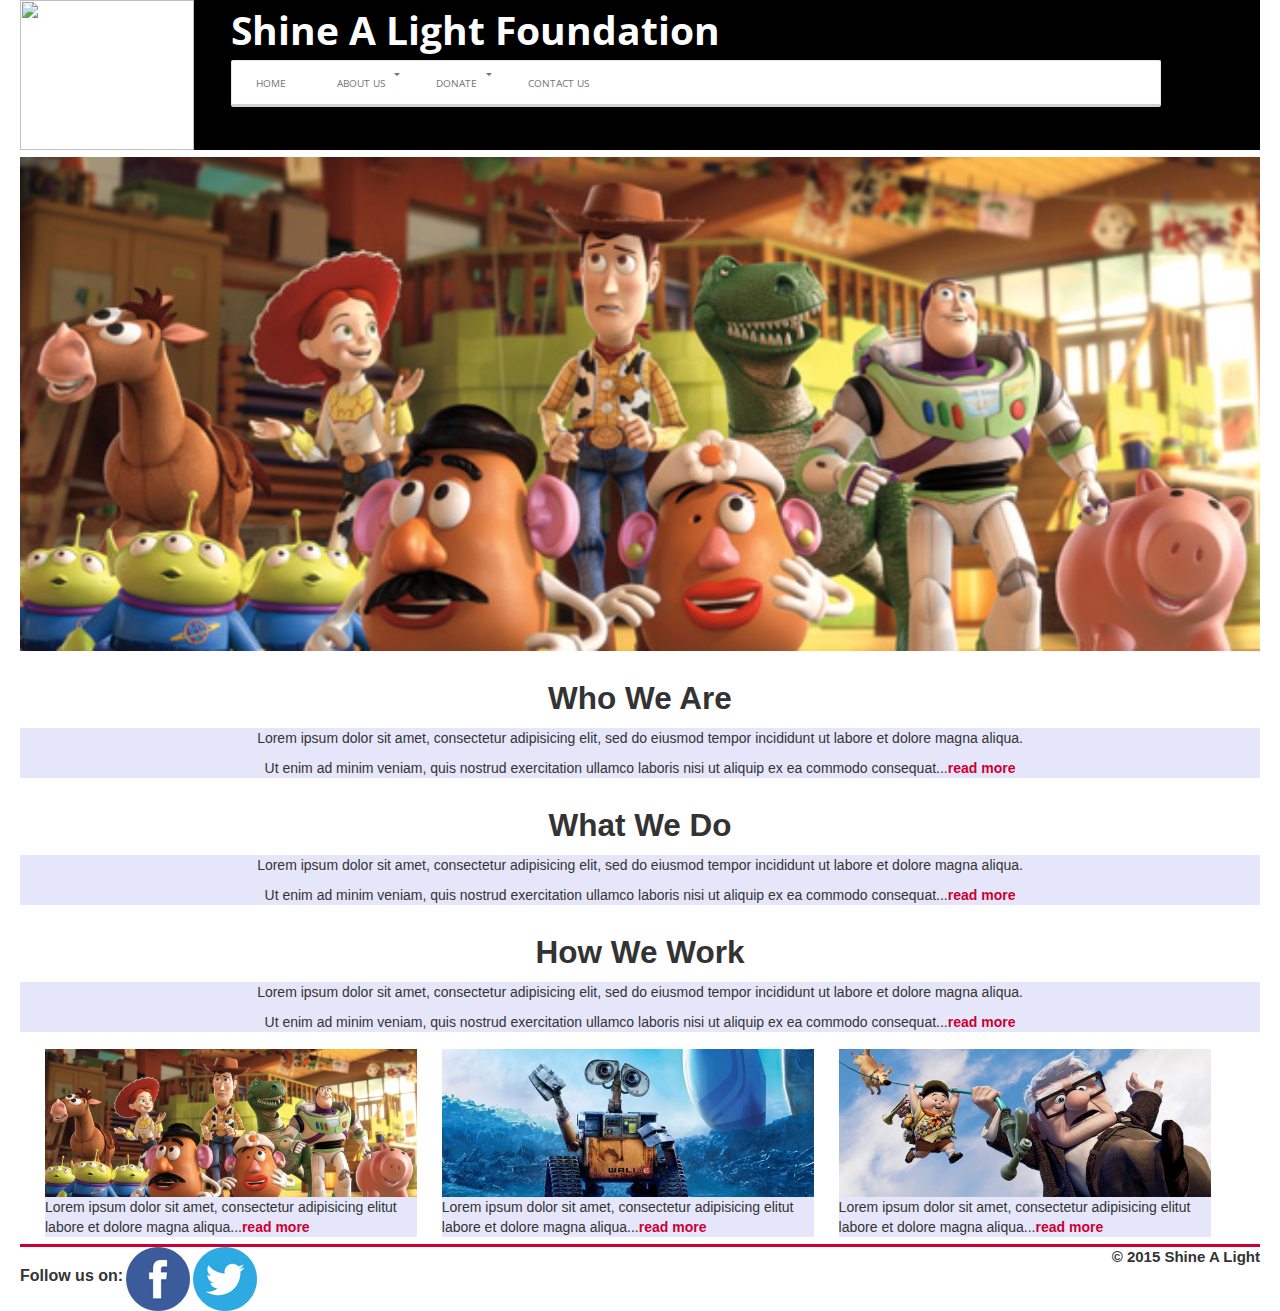
==== about.html @ 71fde6e9 "shine a light begins" ====
<!DOCTYPE html>
<html lang="en">
  <head>
  <meta charset='utf-8'>
    <title>Shine A Light</title>
    <meta name="viewport" content="width=device-width, initial-scale=1.0">
    <!-- Bootstrap -->
    <link href="bootstrap/css/bootstrap.min.css" rel="stylesheet">
    <link href="bootstrap/css/bootstrap-responsive.min.css" rel="stylesheet">
    <link href="css/styles.css" rel="stylesheet">
    <link href="salfstyles.css" rel="stylesheet">
    <script src="css/script.js"></script>
  </head>

  <body>

  <div class="container-fluid">

    <div class="headwrapper">

      <div class="logo">
        <img src="Nivo-Slider/demo/images/toystoryjpg" style="height:150px; width:100%; background-color:#fff;">
      </div>

    <div id='cssmenu' class="menu">
    <h1 style="text-transform:capitalize; color:#fff;">Shine A Light Foundation</h1>
    <ul>
      <li class='active'><a href='index.html'><span>Home</span></a></li>
      <li class='has-sub'><a href='about.html'><span>About Us</span></a>
      <ul>
         <li><a href='#bk1'><span>Who We Are</span></a></li>
         <li><a href='#bk2'><span>What We Do</span></a></li>
         <li class='last'><a href='#bk3'><span>How We Work</span></a></li>
      </ul>
      </li>
      <li class='has-sub'><a href='#'><span>Donate</span></a>
      <ul>
         <li><a href='#'><span>Donate cash</span></a></li>
         <li><a href='#'><span>Donate computers</span></a></li>
         <li class='last'><a href='#'><span>Donors wall</span></a></li>
      </ul>
      </li>
      <li class='last'><a href='#'><span>Contact Us</span></a></li>

      </ul>
    </div>

    </div>

    <div class="wrapper">
      <div id="slider" class="nivoSlider">
                <img class="nivoimage" src="Nivo-Slider/demo/images/toystory.jpg" data-thumb="images/toystory.jpg" alt="" />
                <!--<a href="http://dev7studios.com"><img src="images/up.jpg" data-thumb="images/up.jpg" alt="" title="This is an example of a caption" /></a>
                <img class="nivoimage" src="images/walle.jpg" data-thumb="images/walle.jpg" alt="" data-transition="slideInLeft" />
                <img class="nivoimage" src="images/nemo.jpg" data-thumb="images/nemo.jpg" alt="" title="#htmlcaption" />-->
            </div>
    </div>
    
  <div class="row information">
  <h2  style="text-align:center;" id="bk1">Who We Are</h2>
    <div class="col-sm-12" style="background-color:lavender;">
      <p>Lorem ipsum dolor sit amet, consectetur adipisicing elit, sed do eiusmod tempor incididunt
      ut labore et dolore magna aliqua.</p>
      <p>Ut enim ad minim veniam, quis nostrud exercitation ullamco laboris nisi ut aliquip ex ea
      commodo consequat...<a class="readon"  href="#">read more</a></p>
    </div>
</div>

  <div class="row information">
  <h2  style="text-align:center;" id="bk2">What We Do</h2>
    <div class="col-sm-6" style="background-color:lavender;">
      <p>Lorem ipsum dolor sit amet, consectetur adipisicing elit, sed do eiusmod tempor incididunt
      ut labore et dolore magna aliqua.</p>
      <p>Ut enim ad minim veniam, quis nostrud exercitation ullamco laboris nisi ut aliquip ex ea
      commodo consequat...<a class="readon"  href="#">read more</a></p>
    </div>
  </div>

  <div class="row information">
  <h2  style="text-align:center;" id="bk3">How We Work</h2>
    <div class="col-sm-12" style="background-color:lavender;">
      <p>Lorem ipsum dolor sit amet, consectetur adipisicing elit, sed do eiusmod tempor incididunt
      ut labore et dolore magna aliqua.</p>
      <p>Ut enim ad minim veniam, quis nostrud exercitation ullamco laboris nisi ut aliquip ex ea
      commodo consequat...<a class="readon"  href="#">read more</a></p>
    </div>
  </div>
    
    <div class="row information">
    <ul class="events">

    <li>
    <div class="col-sm-4" style="background-color:lavender;">
   
    <span>
    <img class="eventimage" src="Nivo-Slider/demo/images/toystory.jpg">Lorem ipsum dolor sit amet, consectetur adipisicing elitut labore et dolore magna aliqua...</span><a class="readon" href="#"><span>read more</span> </a>
    </div>
    </li>

    <li>
    <div class="col-sm-4" style="background-color:lavender;">
    
    <span>
    <img class="eventimage" src="Nivo-Slider/demo/images/walle.jpg">Lorem ipsum dolor sit amet, consectetur adipisicing elitut labore et dolore magna aliqua...</span><a class="readon" href="#"><span>read more</span> </a>
    </div>
    </li>

    <li>
    <div class="col-sm-4" style="background-color:lavender;">
    
    <span>
    <img class="eventimage" src="Nivo-Slider/demo/images/up.jpg">Lorem ipsum dolor sit amet, consectetur adipisicing elitut labore et dolore magna aliqua...</span><a class="readon"href="#"><span>read more</span> </a>
   
    </div>
    </li>

    </ul>
  </div>

  <div class="footer">
  <span style="float:left;"><p style="float:left; margin-top:19px; font-weight:bolder; font-size:16px;">Follow us on:</p><a href="https://www.facebook.com/shinealightfoundation"><img src="img/facebook.png" style="float:left; margin-left:3px;"></a><a href="https://www.twitter.com/shinealightfoundation"><img src="img/twitter.png" style="float:left; margin-left:3px;"></a></span>
    <p style="float:right; font-weight:bolder; font-size:15px;">&copy 2015 Shine A Light</p>
  </div>

  </div>

<script src="js/jquery-1.9.0.min.js"></script>
<script src="bootstrap/js/bootstrap.min.js"></script>

</body>
</html>
---- css/styles.css ----
@import url(http://fonts.googleapis.com/css?family=Open+Sans:400,600,300);
#cssmenu {
  font-family: "Open Sans", "Helvetica Neue", Helvetica, Arial, Sans-Serif;
  font-size: 10px;
  line-height: 15px;
  text-transform: uppercase;
  text-align: left;
}
#cssmenu > ul {
  width: auto;
  list-style-type: none;
  padding: 0;
  margin: 0;
  background: #ffffff;
  border: 1px solid #ece6e8;
  border-bottom: 3px solid #d9ced2;
  -webkit-border-radius: 2px;
  -moz-border-radius: 2px;
  -o-border-radius: 2px;
  border-radius: 2px;
}
#cssmenu > ul li#responsive-tab {
  display: none;
  /* Hide for large screens */

}
#cssmenu > ul li {
  display: inline-block;
  *display: inline;
  zoom: 1;
}
#cssmenu > ul li.right {
  float: right;
}
#cssmenu > ul li.has-sub {
  position: relative;
}
#cssmenu > ul li.has-sub:hover ul {
  display: block;
}
#cssmenu > ul li.has-sub ul {
  display: none;
  width: 250px;
  position: absolute;
  margin: 0;
  padding: 0;
  list-style-type: none;
  background: #ffffff;
  border: 1px solid #ece6e8;
  border-bottom: 3px solid #d9ced2;
  border-top: 0 none;
}
#cssmenu > ul li.has-sub ul li {
  display: block;
}
#cssmenu > ul li.has-sub > a {
  background-image: url('images/caret.png');
  background-repeat: no-repeat;
  background-position: 90% -95%;
}
#cssmenu > ul li.has-sub > a.active,
#cssmenu > ul li.has-sub > a:hover {
  background: #d80041 url('images/caret.png') no-repeat;
  background-position: 90% 195%;
}
#cssmenu > ul li a {
  display: block;
  padding: 12px 24px 11px 24px;
  text-decoration: none;
  color: #747474;
  text-shadow: 0px 1px 0px #fff;
}
#cssmenu > ul li a.active,
#cssmenu > ul li a:hover {
  background: #d80041;
  color: #fff;
  text-shadow: 0px 1px 0px #000;
}
@media (max-width: 600px) {
  #cssmenu > ul {
    width: 100%;
  }
  #cssmenu > ul li#responsive-tab {
    display: block;
  }
  #cssmenu > ul li#responsive-tab a {
    background: url('images/menu.png') no-repeat;
    background-position: 95% -35%;
  }
  #cssmenu > ul li#responsive-tab a:hover {
    background-color: #d80041;
    background-position: 95% 135%;
  }
  #cssmenu > ul li {
    display: none;
  }
  #cssmenu > ul li.right {
    float: none;
  }
  #cssmenu > ul li.has-sub {
    position: relative;
  }
  #cssmenu > ul li.has-sub ul {
    display: block;
    position: static;
    width: 100%;
    background: #ffffff;
    border: 0 none;
  }
  #cssmenu > ul li.has-sub ul li {
    display: block !important;
  }
  #cssmenu > ul li.has-sub ul li a span {
    display: block;
    padding-left: 24px;
  }
  #cssmenu > ul li.has-sub > a {
    background-image: none;
  }
}
/* Make sure they show even if hidden in mobile view by JS */
@media (min-width: 600px) {
  #cssmenu > ul > li.collapsed {
    display: inline-block !important;
    *display: inline;
    zoom: 1;
  }
  #cssmenu > ul ul li.collapsed {
    display: block !important;
  }
}
---- salfstyles.css ----
.headwrapper{
	width: 100%;
	
	float: left;
	margin-bottom: 7px;
	height: 150px;
	background-color: #000;
}
.logo{
	width: 14%;
	float: left;
	

}

.menu{
	width: 75%;
	float: left;
	margin-left: 3%;
	margin-bottom: 0px;
	
}

.wrapper{
	width: 100%;
	float: left;
	margin-bottom: 17px;
	
}

.information{
	width: 100%;
	float: left;
	margin-bottom: 7px;
}
.footer{
	width: 100%;
	float: left;
	border-top: 3px solid #c03;
}
.nivoimage{
	width: 100%;
	/*margin: 0 20%;*/
	height: auto;
}
.events{
	width: 100%;
	list-style: none;
}

.events li{
	float: left;
	width: 30%;
	margin-right: 2%;
}
.events li span.eventimage{
	width:30%;
	height: auto;
	float: left;
}
.readon{
	color: #c03;
	text-decoration: none;
	font-weight: bold;
}

.readon:hover{
	color: #fff;
	border: 1px solid;
	background: #c03;
	 
}

.information p{
	text-align: center;
}
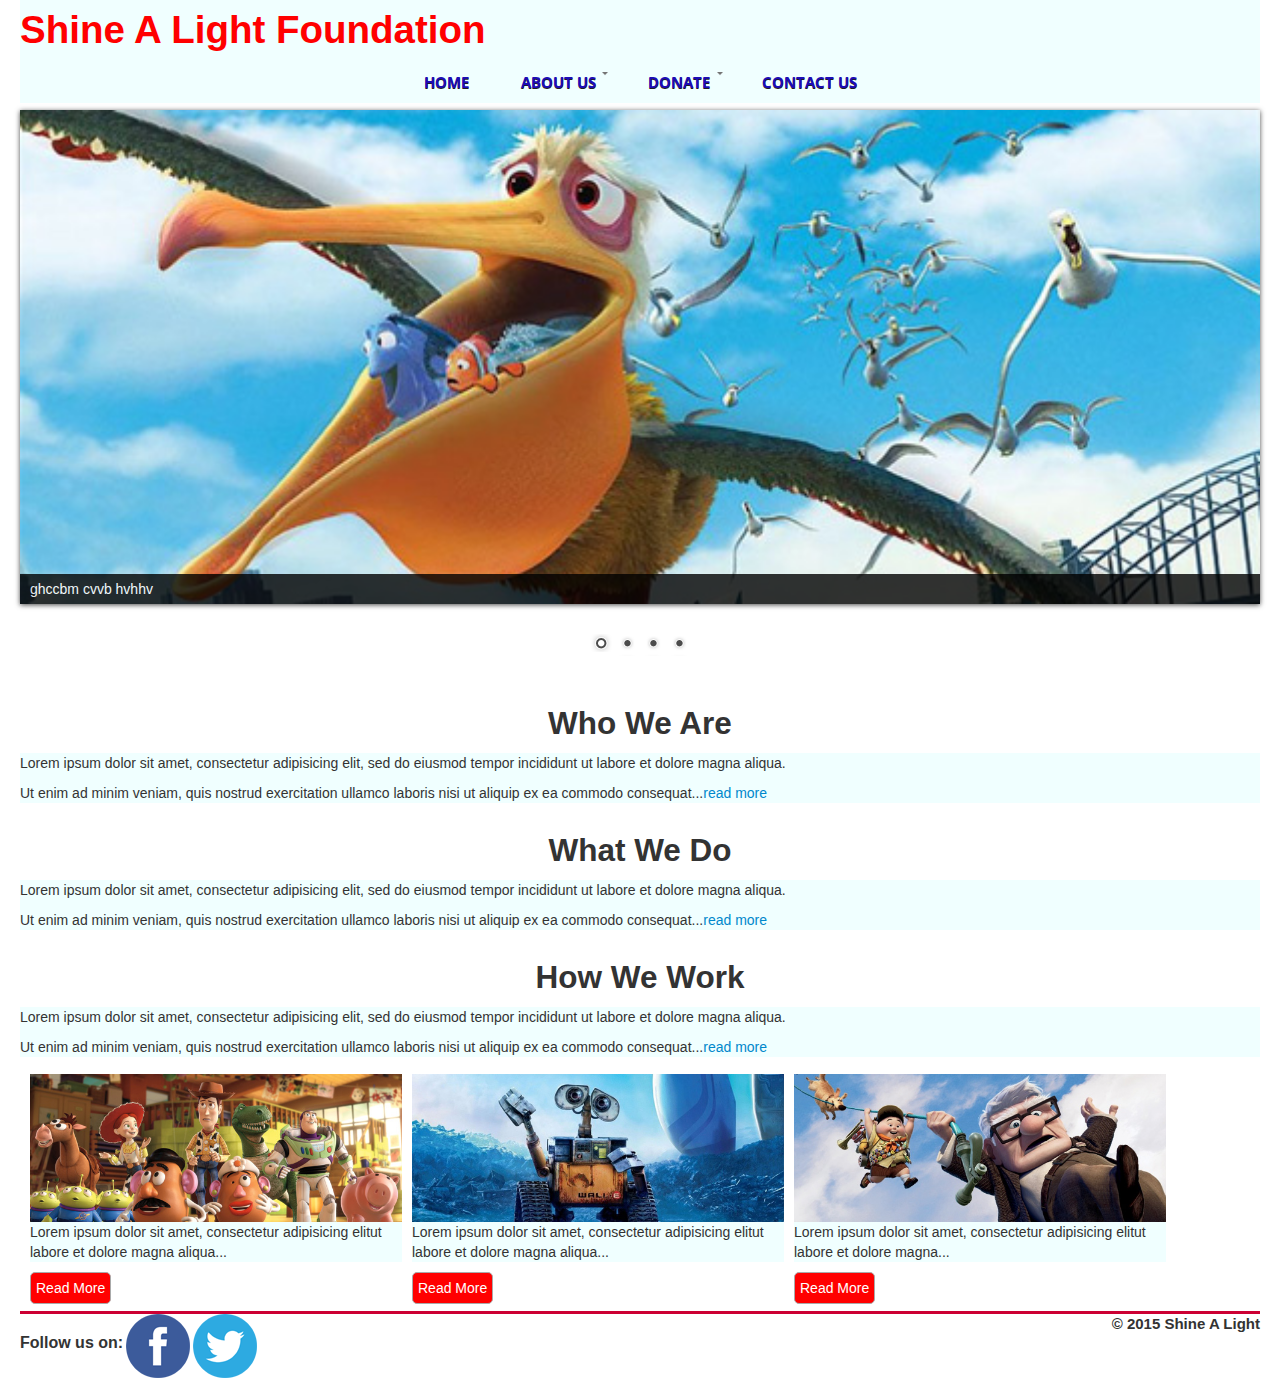
==== commit 46f2d14a: "nivo-slider fixed" ====
--- a/about.html
+++ b/about.html
@@ -9,7 +9,11 @@
     <link href="bootstrap/css/bootstrap-responsive.min.css" rel="stylesheet">
     <link href="css/styles.css" rel="stylesheet">
     <link href="salfstyles.css" rel="stylesheet">
+    <script src="js/jquery-1.9.0.min.js"></script>
     <script src="css/script.js"></script>
+    <link rel="stylesheet" href="Nivo-Slider/themes/default/default.css" type="text/css" media="screen" />
+    <link rel="stylesheet" href="Nivo-Slider/nivo-slider.css" type="text/css" media="screen" />
+ 
   </head>
 
   <body>
@@ -19,18 +23,17 @@
     <div class="headwrapper">
 
       <div class="logo">
-        <img src="Nivo-Slider/demo/images/toystoryjpg" style="height:150px; width:100%; background-color:#fff;">
+      <h1 style="text-transform:capitalize;">Shine A Light Foundation</h1>
       </div>
 
     <div id='cssmenu' class="menu">
-    <h1 style="text-transform:capitalize; color:#fff;">Shine A Light Foundation</h1>
     <ul>
       <li class='active'><a href='index.html'><span>Home</span></a></li>
       <li class='has-sub'><a href='about.html'><span>About Us</span></a>
       <ul>
-         <li><a href='#bk1'><span>Who We Are</span></a></li>
-         <li><a href='#bk2'><span>What We Do</span></a></li>
-         <li class='last'><a href='#bk3'><span>How We Work</span></a></li>
+         <li><a href='about.html'><span>Who We Are</span></a></li>
+         <li><a href='about.html'><span>What We Do</span></a></li>
+         <li class='last'><a href='about.html'><span>How We Work</span></a></li>
       </ul>
       </li>
       <li class='has-sub'><a href='#'><span>Donate</span></a>
@@ -41,24 +44,34 @@
       </ul>
       </li>
       <li class='last'><a href='#'><span>Contact Us</span></a></li>
-
       </ul>
     </div>
 
     </div>
 
-    <div class="wrapper">
+    <div class="wrapperboard" id="wrapper">
+
+    <div class="slider-wrapper theme-default">
       <div id="slider" class="nivoSlider">
-                <img class="nivoimage" src="Nivo-Slider/demo/images/toystory.jpg" data-thumb="images/toystory.jpg" alt="" />
-                <!--<a href="http://dev7studios.com"><img src="images/up.jpg" data-thumb="images/up.jpg" alt="" title="This is an example of a caption" /></a>
-                <img class="nivoimage" src="images/walle.jpg" data-thumb="images/walle.jpg" alt="" data-transition="slideInLeft" />
-                <img class="nivoimage" src="images/nemo.jpg" data-thumb="images/nemo.jpg" alt="" title="#htmlcaption" />-->
-            </div>
+                <img class="nivoimage" src="Nivo-Slider/demo/images/nemo.jpg" alt="" title="ghccbm cvvb hvhhv" data-transition="pop"/>
+                <img src="Nivo-Slider/demo/images/up.jpg" alt="" title="ghccbm cvvb hvhhv" data-transition="pop" />
+                <img class="nivoimage" src="Nivo-Slider/demo/images/walle.jpg" alt="" title="ghccbm cvvb hvhhv" data-transition="pop"/>
+                <img class="nivoimage" src="Nivo-Slider/demo/images/toystory.jpg" alt="" title="ghccbm cvvb hvhhv" data-transition="pop"/>
+      </div>
     </div>
+
+    </div>
+    <script type="text/javascript" src="js/jquery-1.9.0.min.js"></script>
+    <script type="text/javascript" src="Nivo-Slider/jquery.nivo.slider.js"></script>
+    <script type="text/javascript">
+    $(window).load(function() {
+        $('#slider').nivoSlider();
+    });
+    </script>
     
   <div class="row information">
   <h2  style="text-align:center;" id="bk1">Who We Are</h2>
-    <div class="col-sm-12" style="background-color:lavender;">
+    <div class="col-sm-12" style="background-color:#F0FFFF;">
       <p>Lorem ipsum dolor sit amet, consectetur adipisicing elit, sed do eiusmod tempor incididunt
       ut labore et dolore magna aliqua.</p>
       <p>Ut enim ad minim veniam, quis nostrud exercitation ullamco laboris nisi ut aliquip ex ea
@@ -68,7 +81,7 @@
 
   <div class="row information">
   <h2  style="text-align:center;" id="bk2">What We Do</h2>
-    <div class="col-sm-6" style="background-color:lavender;">
+    <div class="col-sm-6" style="background-color:#F0FFFF;">
       <p>Lorem ipsum dolor sit amet, consectetur adipisicing elit, sed do eiusmod tempor incididunt
       ut labore et dolore magna aliqua.</p>
       <p>Ut enim ad minim veniam, quis nostrud exercitation ullamco laboris nisi ut aliquip ex ea
@@ -78,7 +91,7 @@
 
   <div class="row information">
   <h2  style="text-align:center;" id="bk3">How We Work</h2>
-    <div class="col-sm-12" style="background-color:lavender;">
+    <div class="col-sm-12" style="background-color:#F0FFFF;">
       <p>Lorem ipsum dolor sit amet, consectetur adipisicing elit, sed do eiusmod tempor incididunt
       ut labore et dolore magna aliqua.</p>
       <p>Ut enim ad minim veniam, quis nostrud exercitation ullamco laboris nisi ut aliquip ex ea
@@ -90,26 +103,26 @@
     <ul class="events">
 
     <li>
-    <div class="col-sm-4" style="background-color:lavender;">
+    <div class="col-sm-4" style="background-color:#F0FFFF;">
    
-    <span>
-    <img class="eventimage" src="Nivo-Slider/demo/images/toystory.jpg">Lorem ipsum dolor sit amet, consectetur adipisicing elitut labore et dolore magna aliqua...</span><a class="readon" href="#"><span>read more</span> </a>
+    <p>
+    <img class="eventimage" src="Nivo-Slider/demo/images/toystory.jpg">Lorem ipsum dolor sit amet, consectetur adipisicing elitut labore et dolore magna aliqua... </p><a class="readon" href="#"><span>read more</span> </a>
     </div>
     </li>
 
     <li>
-    <div class="col-sm-4" style="background-color:lavender;">
+    <div class="col-sm-4" style="background-color:#F0FFFF;">
     
-    <span>
-    <img class="eventimage" src="Nivo-Slider/demo/images/walle.jpg">Lorem ipsum dolor sit amet, consectetur adipisicing elitut labore et dolore magna aliqua...</span><a class="readon" href="#"><span>read more</span> </a>
+    <p>
+    <img class="eventimage" src="Nivo-Slider/demo/images/walle.jpg">Lorem ipsum dolor sit amet, consectetur adipisicing elitut labore et dolore magna aliqua... </p><a class="readon" href="#"><span>read more</span> </a>
     </div>
     </li>
 
     <li>
-    <div class="col-sm-4" style="background-color:lavender;">
+    <div class="col-sm-4" style="background-color:#F0FFFF;">
     
-    <span>
-    <img class="eventimage" src="Nivo-Slider/demo/images/up.jpg">Lorem ipsum dolor sit amet, consectetur adipisicing elitut labore et dolore magna aliqua...</span><a class="readon"href="#"><span>read more</span> </a>
+    <p>
+    <img class="eventimage" src="Nivo-Slider/demo/images/up.jpg">Lorem ipsum dolor sit amet, consectetur adipisicing elitut labore et dolore magna... </p><a class="readon"href="#"><span>read more</span> </a>
    
     </div>
     </li>
@@ -124,7 +137,6 @@
 
   </div>
 
-<script src="js/jquery-1.9.0.min.js"></script>
 <script src="bootstrap/js/bootstrap.min.js"></script>
 
 </body>
--- a/css/styles.css
+++ b/css/styles.css
@@ -1,23 +1,23 @@
 @import url(http://fonts.googleapis.com/css?family=Open+Sans:400,600,300);
 #cssmenu {
   font-family: "Open Sans", "Helvetica Neue", Helvetica, Arial, Sans-Serif;
-  font-size: 10px;
+  font-size: 15px;
   line-height: 15px;
   text-transform: uppercase;
-  text-align: left;
+  text-align: center;
 }
 #cssmenu > ul {
   width: auto;
   list-style-type: none;
   padding: 0;
   margin: 0;
-  background: #ffffff;
+ /* background: #ffffff;
   border: 1px solid #ece6e8;
-  border-bottom: 3px solid #d9ced2;
+  border-bottom: 3px solid #d9ced2;*/
   -webkit-border-radius: 2px;
   -moz-border-radius: 2px;
   -o-border-radius: 2px;
-  border-radius: 2px;
+  /*border-radius: 2px;*/
 }
 #cssmenu > ul li#responsive-tab {
   display: none;
@@ -67,8 +67,8 @@
   display: block;
   padding: 12px 24px 11px 24px;
   text-decoration: none;
-  color: #747474;
-  text-shadow: 0px 1px 0px #fff;
+  color: #1D0CB5;
+  text-shadow: 0px 1px 0px #1E1D20;
 }
 #cssmenu > ul li a.active,
 #cssmenu > ul li a:hover {
@@ -119,7 +119,7 @@
   }
 }
 /* Make sure they show even if hidden in mobile view by JS */
-@media (min-width: 600px) {
+@media (min-width: 600px) and (max-width: 601px) {
   #cssmenu > ul > li.collapsed {
     display: inline-block !important;
     *display: inline;
--- a/salfstyles.css
+++ b/salfstyles.css
@@ -1,27 +1,25 @@
 .headwrapper{
 	width: 100%;
-	
 	float: left;
 	margin-bottom: 7px;
-	height: 150px;
-	background-color: #000;
+	background: #F0FFFF;
 }
 .logo{
-	width: 14%;
+	width: 100%;
 	float: left;
-	
+	color: #FF0000 !important;
 
 }
 
 .menu{
-	width: 75%;
+	width: 100%;
 	float: left;
-	margin-left: 3%;
-	margin-bottom: 0px;
+	font-weight: bold!important;
+	
 	
 }
 
-.wrapper{
+.wrapperboard{
 	width: 100%;
 	float: left;
 	margin-bottom: 17px;
@@ -41,17 +39,18 @@
 .nivoimage{
 	width: 100%;
 	/*margin: 0 20%;*/
-	height: auto;
+	height: 100px !important;
 }
 .events{
 	width: 100%;
 	list-style: none;
+	margin: 0 0!important;
 }
 
 .events li{
 	float: left;
 	width: 30%;
-	margin-right: 2%;
+	margin-left: 10px;
 }
 .events li span.eventimage{
 	width:30%;
@@ -59,19 +58,46 @@
 	float: left;
 }
 .readon{
-	color: #c03;
+	
 	text-decoration: none;
-	font-weight: bold;
+	/*font-weight: bold*/;
 }
 
-.readon:hover{
-	color: #fff;
-	border: 1px solid;
-	background: #c03;
+.readon span:hover{
+	background: #444;
 	 
 }
 
-.information p{
-	text-align: center;
+a.readon span{
+	background: #ff0000;
+	padding: 5px;
+	border: 1px solid #aaa;
+	float: left;
+	border-radius: 5px;
+	font-weight: normal!important;
+	text-transform: capitalize;
+	color: #fff;
 }
 
+.information p{
+	/*text-align: center*/;
+}
+
+@media(min-width:320px) and (max-width:480px){
+
+.events li{
+	width: 100%;
+	margin:auto;
+}
+
+}
+
+@media(min-width: 540px) and (max-width: 640px){
+
+.events li{
+	width: 40%;
+	margin-bottom: 20px;
+}
+
+}
+
--- a/Nivo-Slider/themes/default/default.css
+++ b/Nivo-Slider/themes/default/default.css
@@ -0,0 +1,93 @@
+/*
+Skin Name: Nivo Slider Default Theme
+Skin URI: http://nivo.dev7studios.com
+Description: The default skin for the Nivo Slider.
+Version: 1.3
+Author: Gilbert Pellegrom
+Author URI: http://dev7studios.com
+Supports Thumbs: true
+*/
+
+.theme-default .nivoSlider {
+	position:relative;
+	background:#fff url(loading.gif) no-repeat 50% 50%;
+    margin-bottom:10px;
+    -webkit-box-shadow: 0px 1px 5px 0px #4a4a4a;
+    -moz-box-shadow: 0px 1px 5px 0px #4a4a4a;
+    box-shadow: 0px 1px 5px 0px #4a4a4a;
+}
+.theme-default .nivoSlider img {
+	position:absolute;
+	top:0px;
+	left:0px;
+	display:none;
+}
+.theme-default .nivoSlider a {
+	border:0;
+	display:block;
+}
+
+.theme-default .nivo-controlNav {
+	text-align: center;
+	padding: 20px 0;
+}
+.theme-default .nivo-controlNav a {
+	display:inline-block;
+	width:22px;
+	height:22px;
+	background:url(bullets.png) no-repeat;
+	text-indent:-9999px;
+	border:0;
+	margin: 0 2px;
+}
+.theme-default .nivo-controlNav a.active {
+	background-position:0 -22px;
+}
+
+.theme-default .nivo-directionNav a {
+	display:block;
+	width:30px;
+	height:30px;
+	background:url(arrows.png) no-repeat;
+	text-indent:-9999px;
+	border:0;
+	opacity: 0;
+	-webkit-transition: all 200ms ease-in-out;
+    -moz-transition: all 200ms ease-in-out;
+    -o-transition: all 200ms ease-in-out;
+    transition: all 200ms ease-in-out;
+}
+.theme-default:hover .nivo-directionNav a { opacity: 1; }
+.theme-default a.nivo-nextNav {
+	background-position:-30px 0;
+	right:15px;
+}
+.theme-default a.nivo-prevNav {
+	left:15px;
+}
+
+.theme-default .nivo-caption {
+    font-family: Helvetica, Arial, sans-serif;
+}
+.theme-default .nivo-caption a {
+    color:#fff;
+    border-bottom:1px dotted #fff;
+}
+.theme-default .nivo-caption a:hover {
+    color:#fff;
+}
+
+.theme-default .nivo-controlNav.nivo-thumbs-enabled {
+	width: 100%;
+}
+.theme-default .nivo-controlNav.nivo-thumbs-enabled a {
+	width: auto;
+	height: auto;
+	background: none;
+	margin-bottom: 5px;
+}
+.theme-default .nivo-controlNav.nivo-thumbs-enabled img {
+	display: block;
+	width: 120px;
+	height: auto;
+}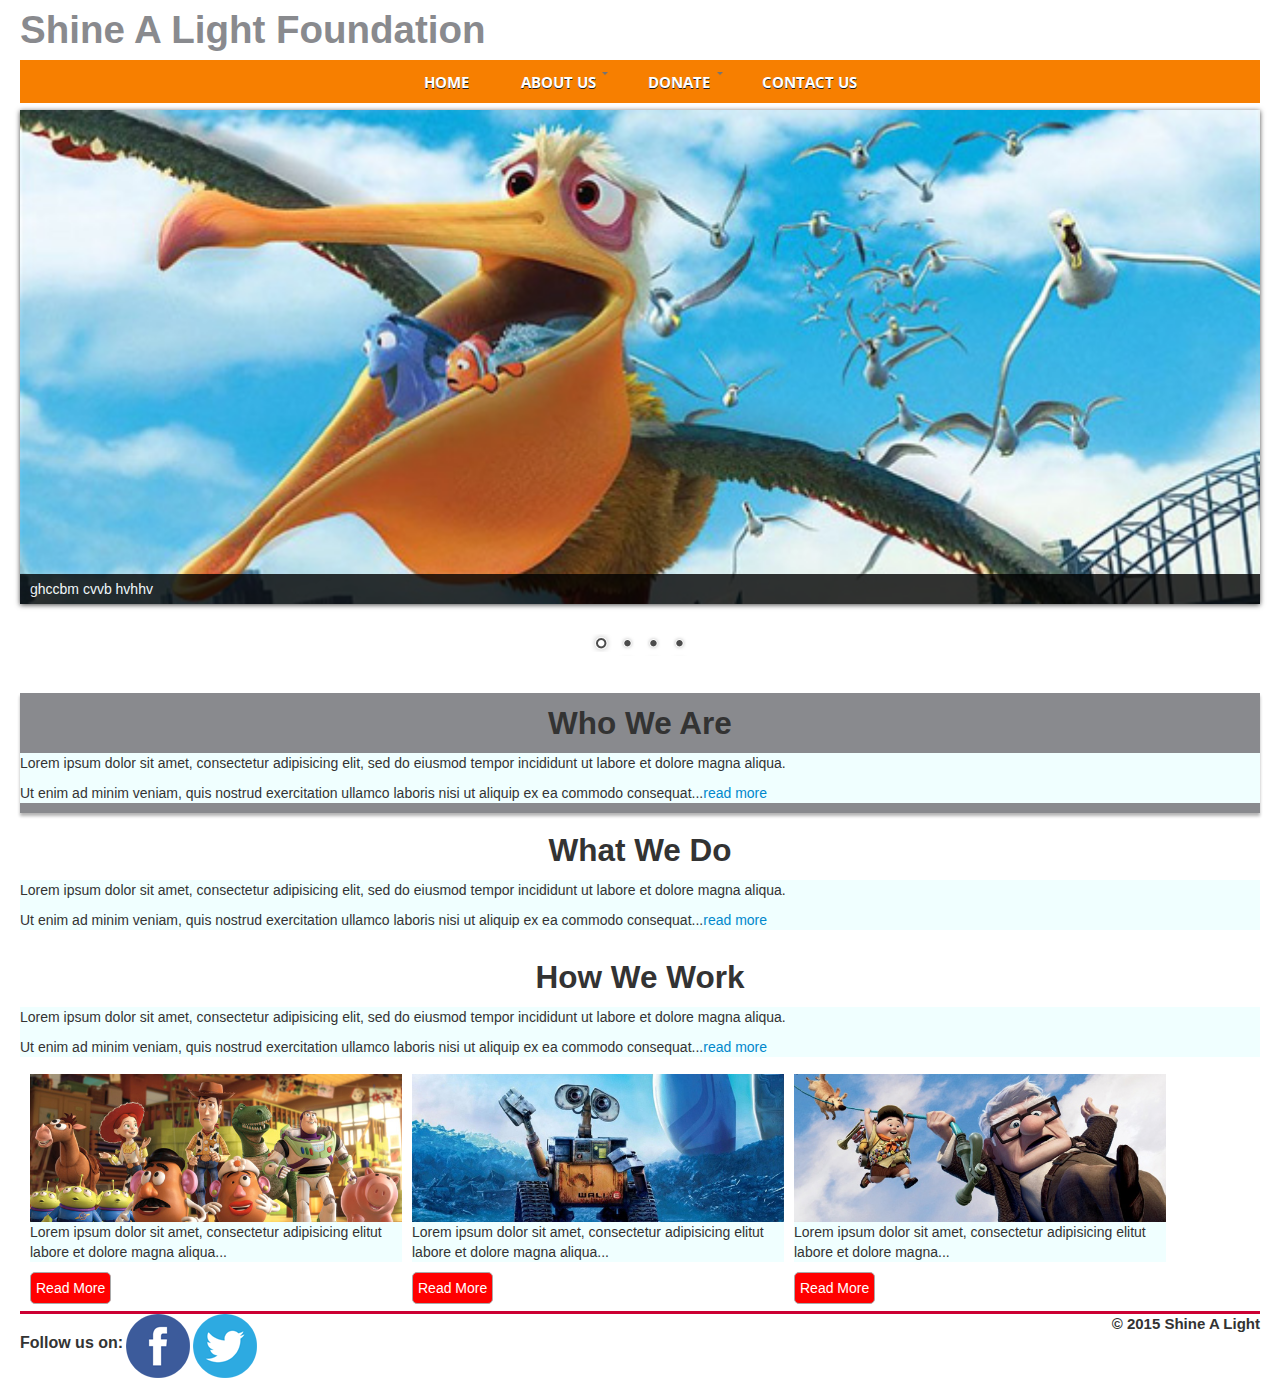
==== commit dec0b89d: "colors" ====
--- a/about.html
+++ b/about.html
@@ -69,7 +69,7 @@
     });
     </script>
     
-  <div class="row information">
+  <div class="row information" style="background-color:#898a8e; box-shadow: 0 3px 3px rgba(0, 0, 0, 0.3)">
   <h2  style="text-align:center;" id="bk1">Who We Are</h2>
     <div class="col-sm-12" style="background-color:#F0FFFF;">
       <p>Lorem ipsum dolor sit amet, consectetur adipisicing elit, sed do eiusmod tempor incididunt
--- a/css/styles.css
+++ b/css/styles.css
@@ -22,6 +22,11 @@
 #cssmenu > ul li#responsive-tab {
   display: none;
   /* Hide for large screens */
+
+}
+#cssmenu > ul li#responsive-tab a:hover{
+  background:   #898a8e !important;
+ 
 
 }
 #cssmenu > ul li {
@@ -52,27 +57,29 @@
 }
 #cssmenu > ul li.has-sub ul li {
   display: block;
+  background: #f77f00;
 }
 #cssmenu > ul li.has-sub > a {
   background-image: url('images/caret.png');
   background-repeat: no-repeat;
   background-position: 90% -95%;
+
 }
 #cssmenu > ul li.has-sub > a.active,
 #cssmenu > ul li.has-sub > a:hover {
-  background: #d80041 url('images/caret.png') no-repeat;
+  background: #898a8e url('images/caret.png') no-repeat;
   background-position: 90% 195%;
 }
 #cssmenu > ul li a {
   display: block;
   padding: 12px 24px 11px 24px;
   text-decoration: none;
-  color: #1D0CB5;
+  color: #ffffff;
   text-shadow: 0px 1px 0px #1E1D20;
 }
 #cssmenu > ul li a.active,
 #cssmenu > ul li a:hover {
-  background: #d80041;
+  background: #898a8e;
   color: #fff;
   text-shadow: 0px 1px 0px #000;
 }
--- a/salfstyles.css
+++ b/salfstyles.css
@@ -2,12 +2,13 @@
 	width: 100%;
 	float: left;
 	margin-bottom: 7px;
-	background: #F0FFFF;
+	
 }
 .logo{
 	width: 100%;
 	float: left;
-	color: #FF0000 !important;
+	color: #898a8e; !important;
+	background: #fff;
 
 }
 
@@ -15,7 +16,7 @@
 	width: 100%;
 	float: left;
 	font-weight: bold!important;
-	
+	background: #f77f00;
 	
 }
 
@@ -81,6 +82,7 @@
 
 .information p{
 	/*text-align: center*/;
+
 }
 
 @media(min-width:320px) and (max-width:480px){
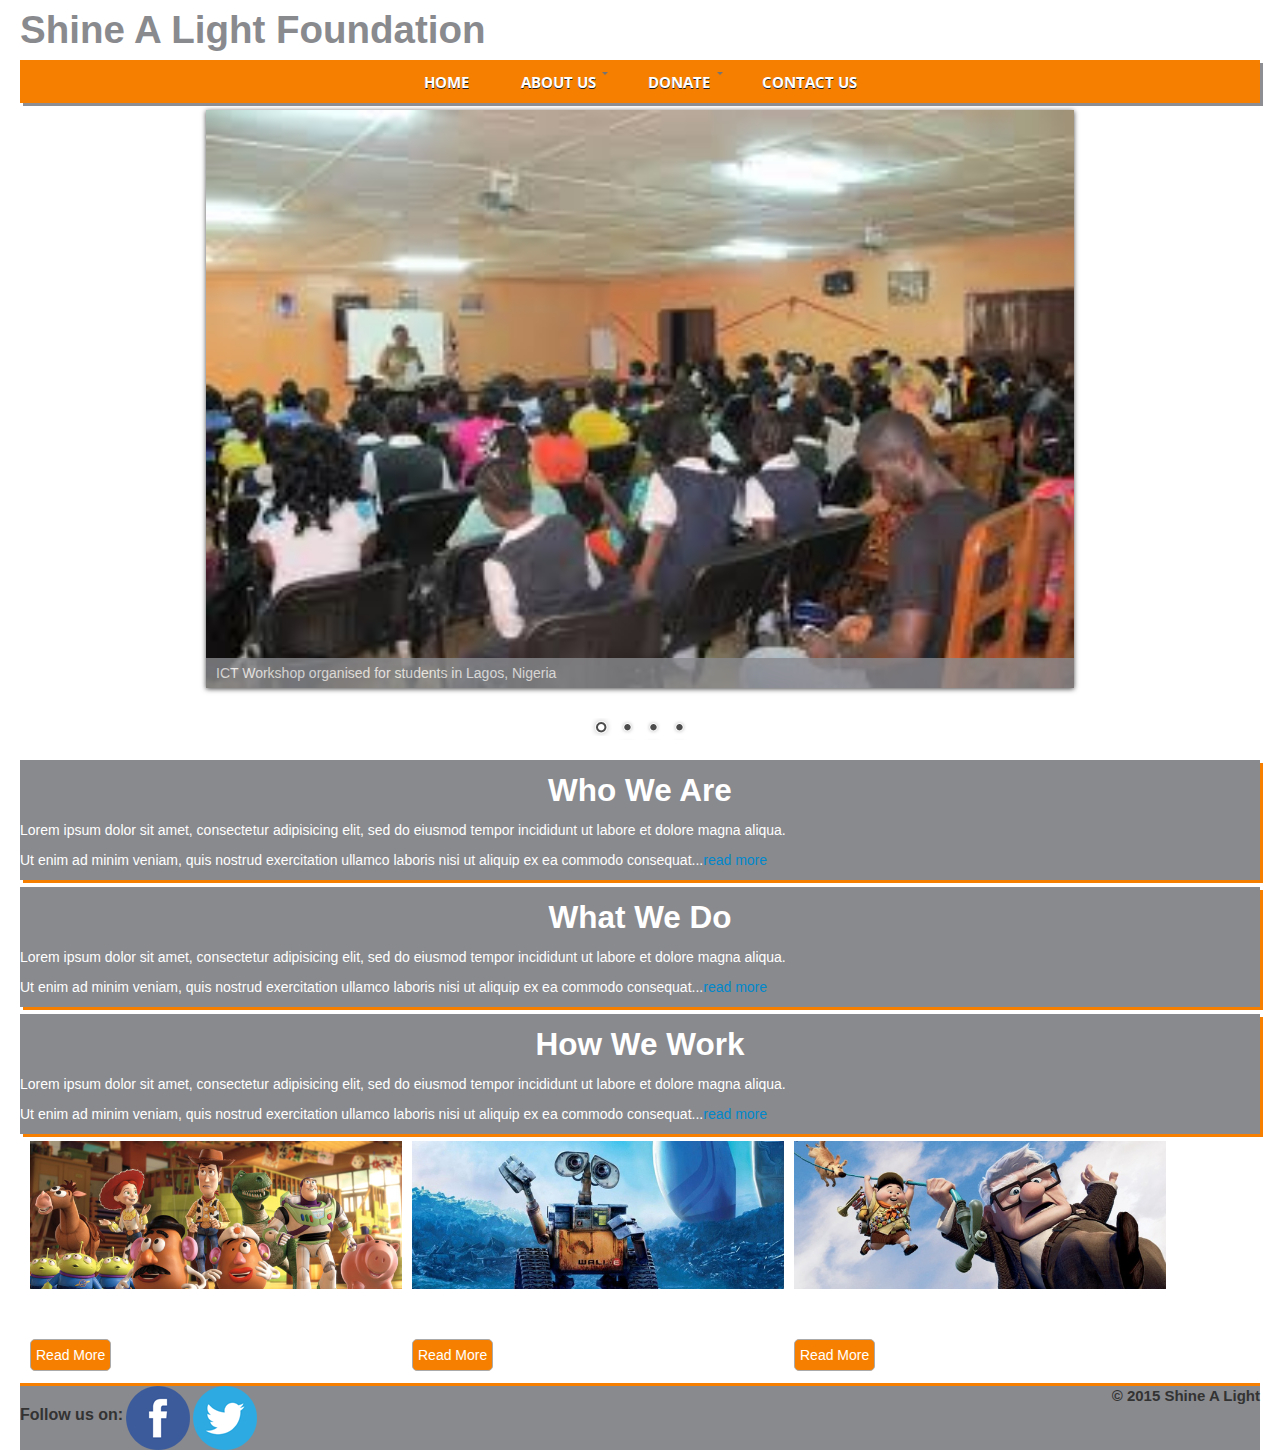
==== commit 142b5654: "niivoslider" ====
--- a/about.html
+++ b/about.html
@@ -53,10 +53,10 @@
 
     <div class="slider-wrapper theme-default">
       <div id="slider" class="nivoSlider">
-                <img class="nivoimage" src="Nivo-Slider/demo/images/nemo.jpg" alt="" title="ghccbm cvvb hvhhv" data-transition="pop"/>
-                <img src="Nivo-Slider/demo/images/up.jpg" alt="" title="ghccbm cvvb hvhhv" data-transition="pop" />
-                <img class="nivoimage" src="Nivo-Slider/demo/images/walle.jpg" alt="" title="ghccbm cvvb hvhhv" data-transition="pop"/>
-                <img class="nivoimage" src="Nivo-Slider/demo/images/toystory.jpg" alt="" title="ghccbm cvvb hvhhv" data-transition="pop"/>
+                <img src="img/event1.jpg" alt="" title="ICT Workshop organised for students in Lagos, Nigeria" data-transition="pop" />
+                <img class="nivoimage" src="img/ictroom4.jpg" alt="" title="The proposed 1500 capacity ICT facilities" data-transition="pop"/>
+                <img class="nivoimage" src="img/ictroom5.jpg" alt="" title="Shine A Light Resource Centre" data-transition="pop"/>
+                <a href="#"><img class="nivoimage" src="img/ictroom2.jpg." alt="" title="Contribute to a big idea" data-transition="pop"/></a>
       </div>
     </div>
 
@@ -69,9 +69,9 @@
     });
     </script>
     
-  <div class="row information" style="background-color:#898a8e; box-shadow: 0 3px 3px rgba(0, 0, 0, 0.3)">
+  <div class="row information" style="background-color:#898a8e; box-shadow: 3px 3px rgba(247, 127, 0, 1);">
   <h2  style="text-align:center;" id="bk1">Who We Are</h2>
-    <div class="col-sm-12" style="background-color:#F0FFFF;">
+    <div class="col-sm-12">
       <p>Lorem ipsum dolor sit amet, consectetur adipisicing elit, sed do eiusmod tempor incididunt
       ut labore et dolore magna aliqua.</p>
       <p>Ut enim ad minim veniam, quis nostrud exercitation ullamco laboris nisi ut aliquip ex ea
@@ -79,9 +79,9 @@
     </div>
 </div>
 
-  <div class="row information">
+  <div class="row information" style="background-color:#898a8e; box-shadow: 3px 3px rgba(247, 127, 0, 1);">
   <h2  style="text-align:center;" id="bk2">What We Do</h2>
-    <div class="col-sm-6" style="background-color:#F0FFFF;">
+    <div class="col-sm-6">
       <p>Lorem ipsum dolor sit amet, consectetur adipisicing elit, sed do eiusmod tempor incididunt
       ut labore et dolore magna aliqua.</p>
       <p>Ut enim ad minim veniam, quis nostrud exercitation ullamco laboris nisi ut aliquip ex ea
@@ -89,9 +89,9 @@
     </div>
   </div>
 
-  <div class="row information">
+  <div class="row information" style="background-color:#898a8e; box-shadow: 3px 3px rgba(247, 127, 0, 1);">
   <h2  style="text-align:center;" id="bk3">How We Work</h2>
-    <div class="col-sm-12" style="background-color:#F0FFFF;">
+    <div class="col-sm-12">
       <p>Lorem ipsum dolor sit amet, consectetur adipisicing elit, sed do eiusmod tempor incididunt
       ut labore et dolore magna aliqua.</p>
       <p>Ut enim ad minim veniam, quis nostrud exercitation ullamco laboris nisi ut aliquip ex ea
@@ -103,7 +103,7 @@
     <ul class="events">
 
     <li>
-    <div class="col-sm-4" style="background-color:#F0FFFF;">
+    <div class="col-sm-4">
    
     <p>
     <img class="eventimage" src="Nivo-Slider/demo/images/toystory.jpg">Lorem ipsum dolor sit amet, consectetur adipisicing elitut labore et dolore magna aliqua... </p><a class="readon" href="#"><span>read more</span> </a>
@@ -111,7 +111,7 @@
     </li>
 
     <li>
-    <div class="col-sm-4" style="background-color:#F0FFFF;">
+    <div class="col-sm-4">
     
     <p>
     <img class="eventimage" src="Nivo-Slider/demo/images/walle.jpg">Lorem ipsum dolor sit amet, consectetur adipisicing elitut labore et dolore magna aliqua... </p><a class="readon" href="#"><span>read more</span> </a>
@@ -119,7 +119,7 @@
     </li>
 
     <li>
-    <div class="col-sm-4" style="background-color:#F0FFFF;">
+    <div class="col-sm-4">
     
     <p>
     <img class="eventimage" src="Nivo-Slider/demo/images/up.jpg">Lorem ipsum dolor sit amet, consectetur adipisicing elitut labore et dolore magna... </p><a class="readon"href="#"><span>read more</span> </a>
--- a/salfstyles.css
+++ b/salfstyles.css
@@ -17,13 +17,17 @@
 	float: left;
 	font-weight: bold!important;
 	background: #f77f00;
+	box-shadow: 3px 3px rgba(141, 142, 148, 1);
 	
 }
 
 .wrapperboard{
-	width: 100%;
+	width: 70%;
 	float: left;
 	margin-bottom: 17px;
+	margin-right: auto;
+	margin-left: auto;
+	margin:0 15%;
 	
 }
 
@@ -35,12 +39,13 @@
 .footer{
 	width: 100%;
 	float: left;
-	border-top: 3px solid #c03;
+	border-top: 3px solid #f77f00;
+	background: #898a8e;
 }
 .nivoimage{
 	width: 100%;
 	/*margin: 0 20%;*/
-	height: 100px !important;
+	/*height: 94px !important;*/
 }
 .events{
 	width: 100%;
@@ -65,12 +70,14 @@
 }
 
 .readon span:hover{
-	background: #444;
+	background: #ffffff;
+	color: #f77f00;
+	font-weight: bolder;
 	 
 }
 
 a.readon span{
-	background: #ff0000;
+	background: #f77f00;
 	padding: 5px;
 	border: 1px solid #aaa;
 	float: left;
@@ -78,10 +85,11 @@
 	font-weight: normal!important;
 	text-transform: capitalize;
 	color: #fff;
+	margin-bottom: 5px;
 }
 
-.information p{
-	/*text-align: center*/;
+.information p, .information h2{
+	color: #ffffff;
 
 }
 
@@ -90,6 +98,28 @@
 .events li{
 	width: 100%;
 	margin:auto;
+}
+.wrapperboard{
+	width: 100%;
+	float: left;
+	margin-bottom: 17px;
+	margin-right: 0;
+	margin-left: 0;
+}
+
+}
+@media(min-width: 481px) and (max-width: 539px){
+
+.events li{
+	width: 40%;
+	margin-bottom: 20px;
+}
+.wrapperboard{
+	width: 100%;
+	float: left;
+	margin-bottom: 17px;
+	margin-right: 0;
+	margin-left: 0;
 }
 
 }
@@ -100,6 +130,12 @@
 	width: 40%;
 	margin-bottom: 20px;
 }
-
+.wrapperboard{
+	width: 100%;
+	float: left;
+	margin-bottom: 17px;
+	margin-right: 0;
+	margin-left: 0;
 }
 
+}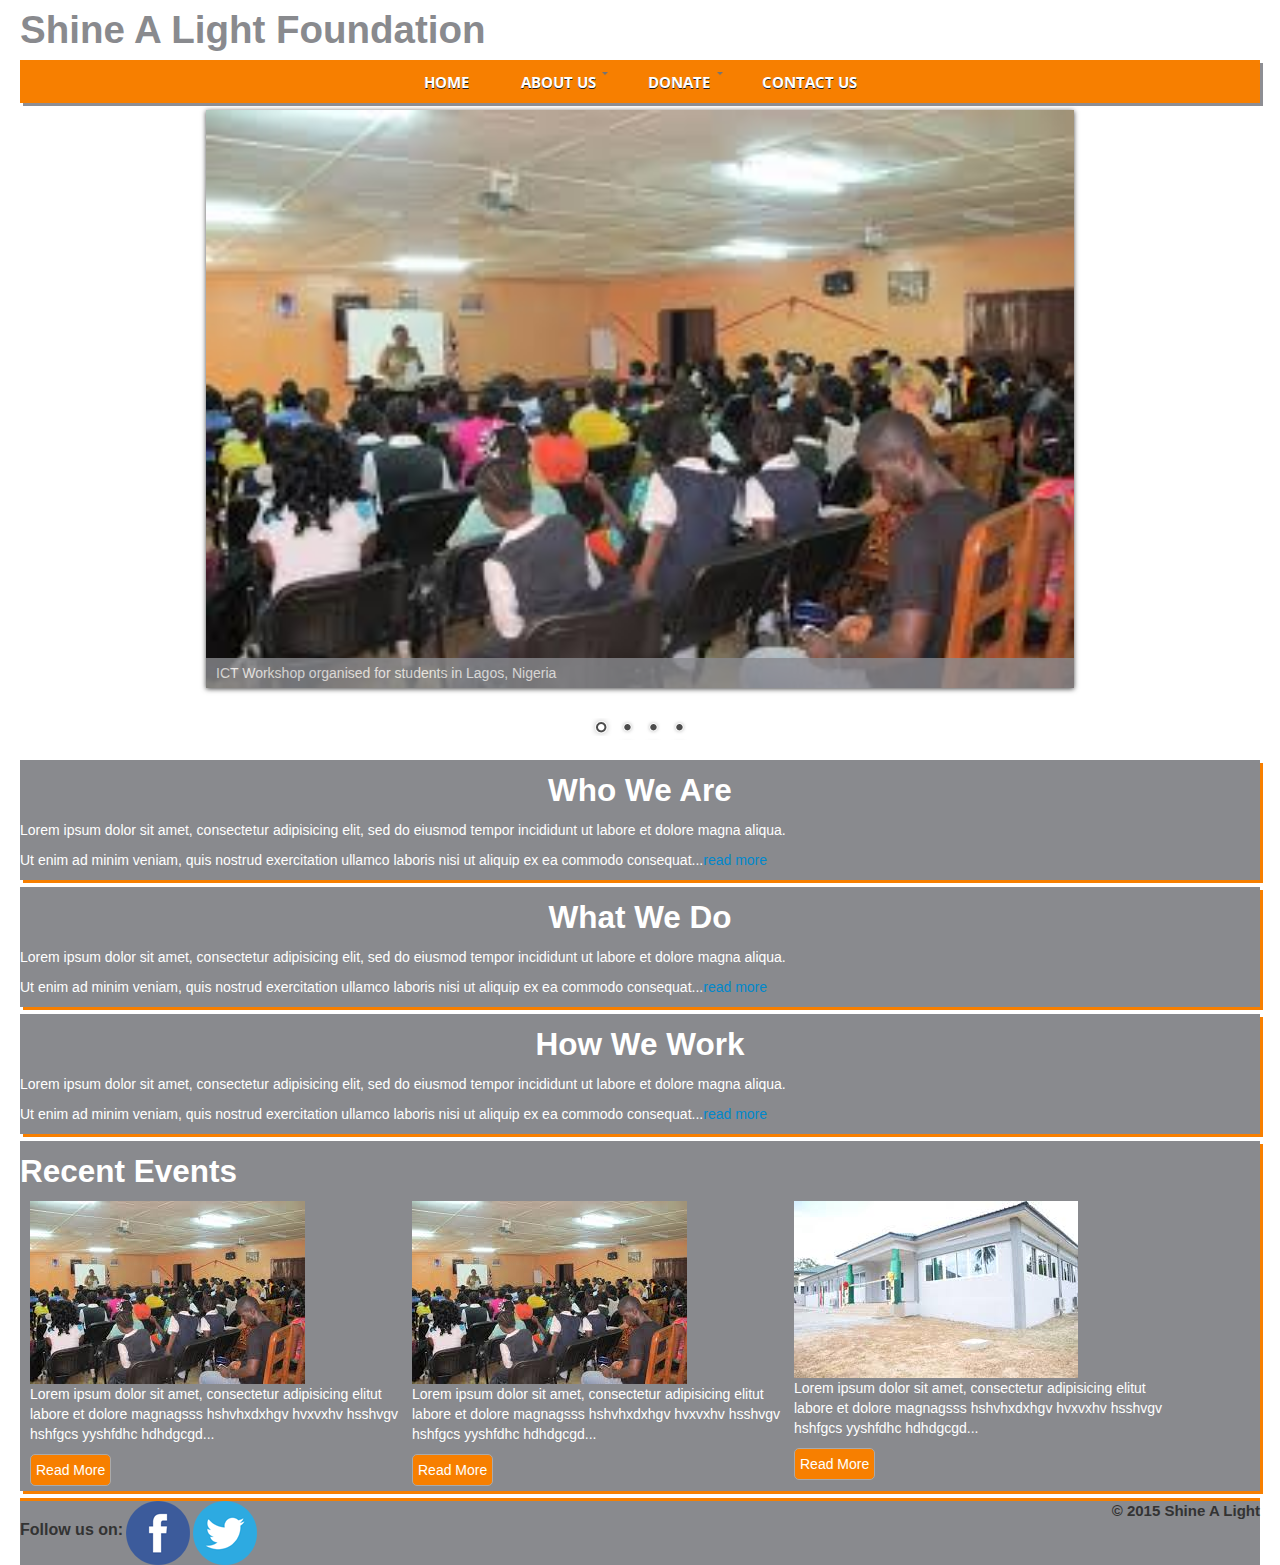
==== commit d935ac27: "last changes for the day" ====
--- a/about.html
+++ b/about.html
@@ -99,14 +99,15 @@
     </div>
   </div>
     
-    <div class="row information">
+    <div class="row information" style="background-color:#898a8e; box-shadow: 3px 3px rgba(247, 127, 0, 1);">
+    <h2>Recent Events</h2>
     <ul class="events">
 
     <li>
     <div class="col-sm-4">
    
-    <p>
-    <img class="eventimage" src="Nivo-Slider/demo/images/toystory.jpg">Lorem ipsum dolor sit amet, consectetur adipisicing elitut labore et dolore magna aliqua... </p><a class="readon" href="#"><span>read more</span> </a>
+    <p style="color:#ffffff; text-weight:bold">
+    <img class="eventimage" src="img/event1.jpg"><br>Lorem ipsum dolor sit amet, consectetur adipisicing elitut labore et dolore magnagsss hshvhxdxhgv hvxvxhv hsshvgv hshfgcs yyshfdhc hdhdgcgd...</p><a class="readon" href="#"><span>read more</span> </a>
     </div>
     </li>
 
@@ -114,7 +115,7 @@
     <div class="col-sm-4">
     
     <p>
-    <img class="eventimage" src="Nivo-Slider/demo/images/walle.jpg">Lorem ipsum dolor sit amet, consectetur adipisicing elitut labore et dolore magna aliqua... </p><a class="readon" href="#"><span>read more</span> </a>
+    <img class="eventimage" src="img/event1.jpg"><br>Lorem ipsum dolor sit amet, consectetur adipisicing elitut labore et dolore magnagsss hshvhxdxhgv hvxvxhv hsshvgv hshfgcs yyshfdhc hdhdgcgd... </p><a class="readon" href="#"><span>read more</span> </a>
     </div>
     </li>
 
@@ -122,13 +123,14 @@
     <div class="col-sm-4">
     
     <p>
-    <img class="eventimage" src="Nivo-Slider/demo/images/up.jpg">Lorem ipsum dolor sit amet, consectetur adipisicing elitut labore et dolore magna... </p><a class="readon"href="#"><span>read more</span> </a>
+    <img class="eventimage" src="img/building.jpg"><br>Lorem ipsum dolor sit amet, consectetur adipisicing elitut labore et dolore magnagsss hshvhxdxhgv hvxvxhv hsshvgv hshfgcs yyshfdhc hdhdgcgd... </p><a class="readon"href="#"><span>read more</span> </a>
    
     </div>
     </li>
 
     </ul>
   </div>
+
 
   <div class="footer">
   <span style="float:left;"><p style="float:left; margin-top:19px; font-weight:bolder; font-size:16px;">Follow us on:</p><a href="https://www.facebook.com/shinealightfoundation"><img src="img/facebook.png" style="float:left; margin-left:3px;"></a><a href="https://www.twitter.com/shinealightfoundation"><img src="img/twitter.png" style="float:left; margin-left:3px;"></a></span>
--- a/salfstyles.css
+++ b/salfstyles.css
@@ -28,6 +28,7 @@
 	margin-right: auto;
 	margin-left: auto;
 	margin:0 15%;
+	position: relative;
 	
 }
 
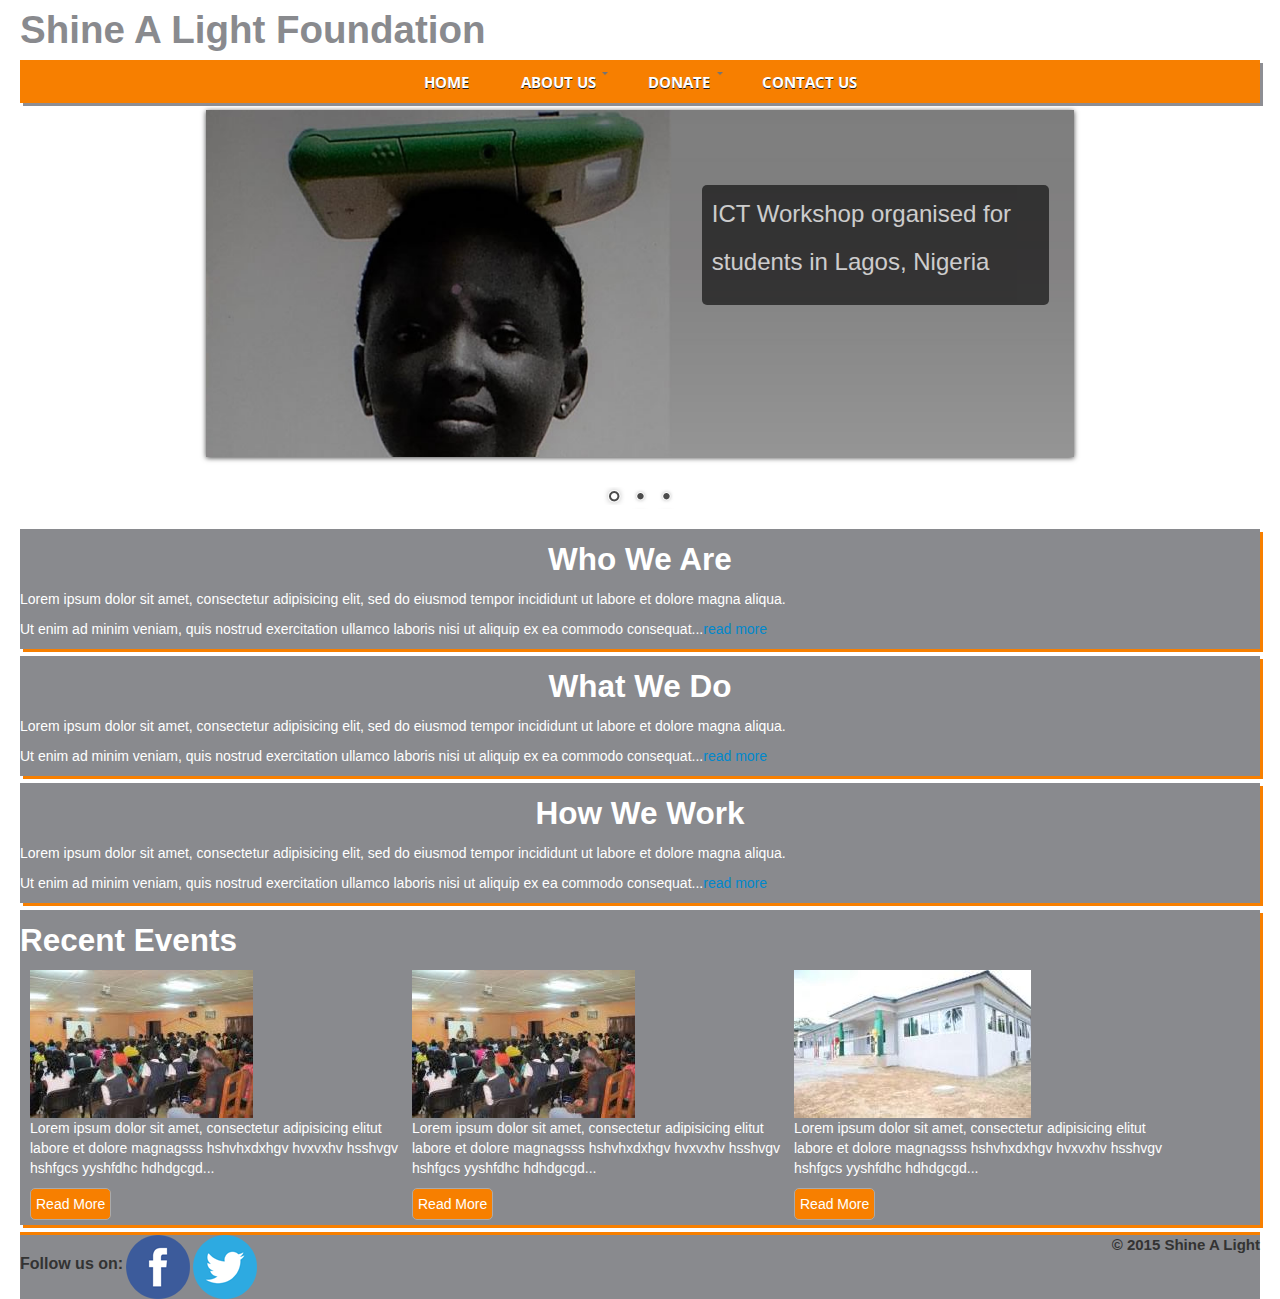
==== commit 907d9cfb: "hsh" ====
--- a/about.html
+++ b/about.html
@@ -53,10 +53,10 @@
 
     <div class="slider-wrapper theme-default">
       <div id="slider" class="nivoSlider">
-                <img src="img/event1.jpg" alt="" title="ICT Workshop organised for students in Lagos, Nigeria" data-transition="pop" />
-                <img class="nivoimage" src="img/ictroom4.jpg" alt="" title="The proposed 1500 capacity ICT facilities" data-transition="pop"/>
-                <img class="nivoimage" src="img/ictroom5.jpg" alt="" title="Shine A Light Resource Centre" data-transition="pop"/>
-                <a href="#"><img class="nivoimage" src="img/ictroom2.jpg." alt="" title="Contribute to a big idea" data-transition="pop"/></a>
+                <img src="img/slide1.jpg"  alt="" title="ICT Workshop organised for students in Lagos, Nigeria" data-transition="pop" />
+                <img class="nivoimage" src="img/slide2.jpg" alt="" title="The proposed 1500 capacity ICT facilities" data-transition="pop"/>
+                <img class="nivoimage" src="img/slide3.jpg" alt="" title="Shine A Light Resource Centre" data-transition="pop"/>
+               <!-- <img class="nivoimage" src="img/ictroom2.jpg" alt="" title="Contribute to a big idea" data-transition="pop"/>-->
       </div>
     </div>
 
--- a/css/styles.css
+++ b/css/styles.css
@@ -39,6 +39,7 @@
 }
 #cssmenu > ul li.has-sub {
   position: relative;
+  z-index: 10;
 }
 #cssmenu > ul li.has-sub:hover ul {
   display: block;
--- a/salfstyles.css
+++ b/salfstyles.css
@@ -7,7 +7,7 @@
 .logo{
 	width: 100%;
 	float: left;
-	color: #898a8e; !important;
+	color: #898a8e !important;
 	background: #fff;
 
 }
@@ -25,10 +25,8 @@
 	width: 70%;
 	float: left;
 	margin-bottom: 17px;
-	margin-right: auto;
-	margin-left: auto;
 	margin:0 15%;
-	position: relative;
+	/*position: relative;*/
 	
 }
 
@@ -46,7 +44,7 @@
 .nivoimage{
 	width: 100%;
 	/*margin: 0 20%;*/
-	/*height: 94px !important;*/
+	height: auto;
 }
 .events{
 	width: 100%;
@@ -60,7 +58,7 @@
 	margin-left: 10px;
 }
 .events li span.eventimage{
-	width:30%;
+	width:100%;
 	height: auto;
 	float: left;
 }
@@ -92,6 +90,20 @@
 .information p, .information h2{
 	color: #ffffff;
 
+}
+
+.nivo-caption {
+background: #000 !important;
+width: 40% !important;
+padding: 20px;
+opacity: 0.6 !important;
+left: auto !important;
+right: 25px!important;
+top: 75px;
+max-height: 120px;
+font-size: 24px;
+line-height: 2;
+border-radius: 5px;
 }
 
 @media(min-width:320px) and (max-width:480px){
